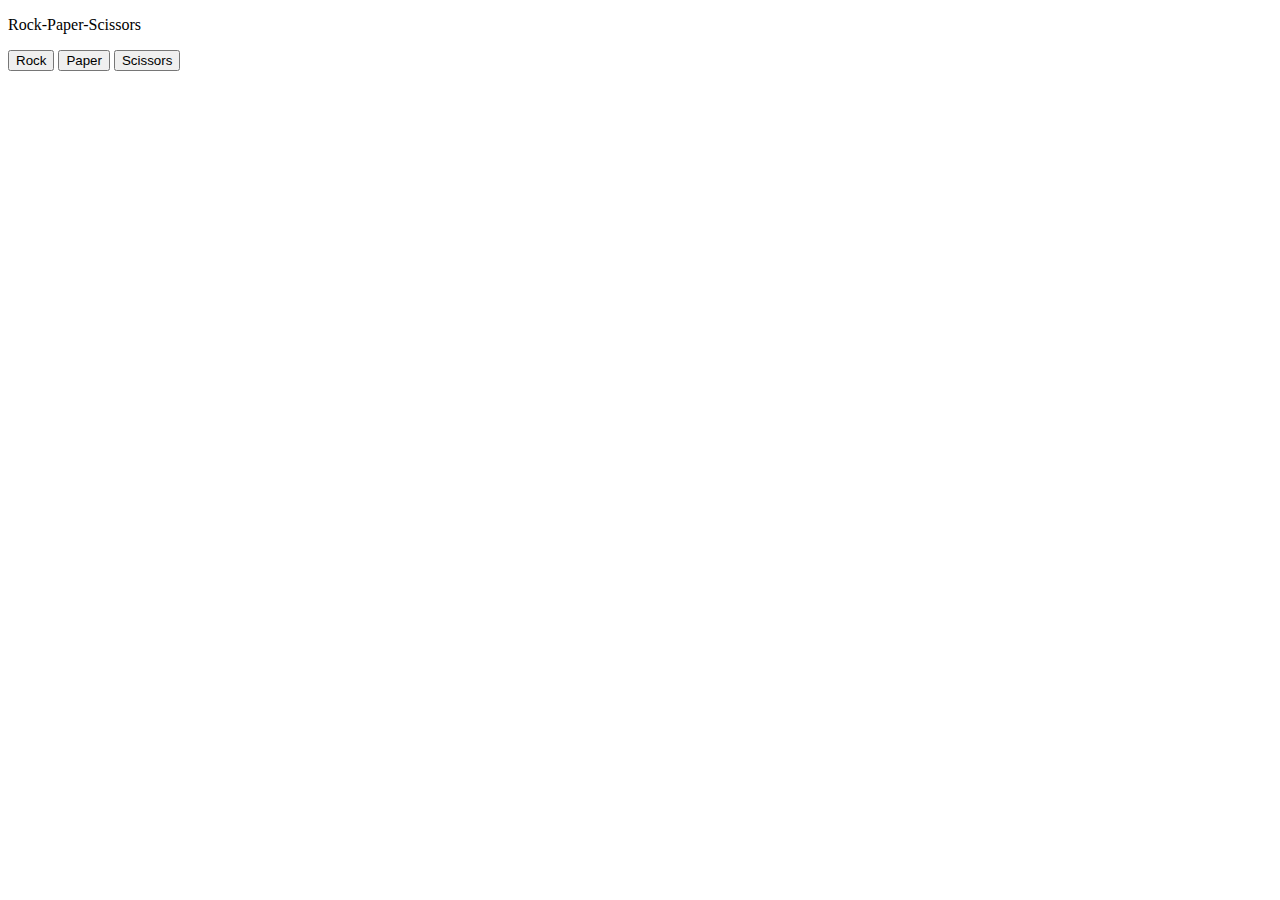
==== rock_paper_scissors.html @ bf872687 "Create rock-paper-scissors.html" ====
<!DOCTYPE html>
<html>
    <head>
        <title>
            Rock-Paper-Scissors
        </title>
    </head>
    <body>
        <p>Rock-Paper-Scissors</p>
        <button onclick="
        playGame('rock');
        ">
            Rock
        </button>

        <button onclick="
        playGame('paper');            
        ">
            Paper
        </button>

        <button onclick="
        playGame('scissors');
        ">
            Scissors
        </button>
        
        <script>
            alert("Welcome to my simple Rock-Paper-Scissors Game\nHave fun");

            function generateComputerMove(){            
                const randomNumber = Math.random();
                let computerMove = '';
                
                if (randomNumber >= 0 && randomNumber < (1/3)){
                    computerMove = 'rock'; 
                }
                else if(randomNumber >= (1/3) && randomNumber < (2/3)){
                    computerMove = 'paper';
                }
                else if(randomNumber >= (2/3) && randomNumber < 1){
                    computerMove = 'scissors';
                }
                return computerMove;
            }

            function playGame(playerMove){
                const computerMove = generateComputerMove();
            
                let result = '';
                if (playerMove === 'rock'){
                    if (computerMove === 'rock'){
                        result = 'Tie';
                    }
                    else if (computerMove === 'paper'){
                        result = 'You lose';
                    }
                    else if (computerMove === 'scissors'){
                        result = 'You win';
                    }
                }

                else if (playerMove === 'paper'){  
                    if (computerMove === 'rock'){
                        result = 'You win';
                    }
                    else if (computerMove === 'paper'){
                        result = 'Tie';
                    }
                    else if (computerMove === 'scissors'){
                        result = 'You lose';
                    }
                }

                else if (playerMove === 'scissors'){
                    if (computerMove === 'rock'){
                    result = 'You lose';
                    }
                    else if (computerMove === 'paper'){
                        result = 'You win';
                    }
                    else if (computerMove === 'scissors'){
                        result = 'Tie';
                    }
                }
                alert(`You picked ${playerMove}. Computer picked ${computerMove}. ${result}.`);
            }

        </script>
    </body>
</html>
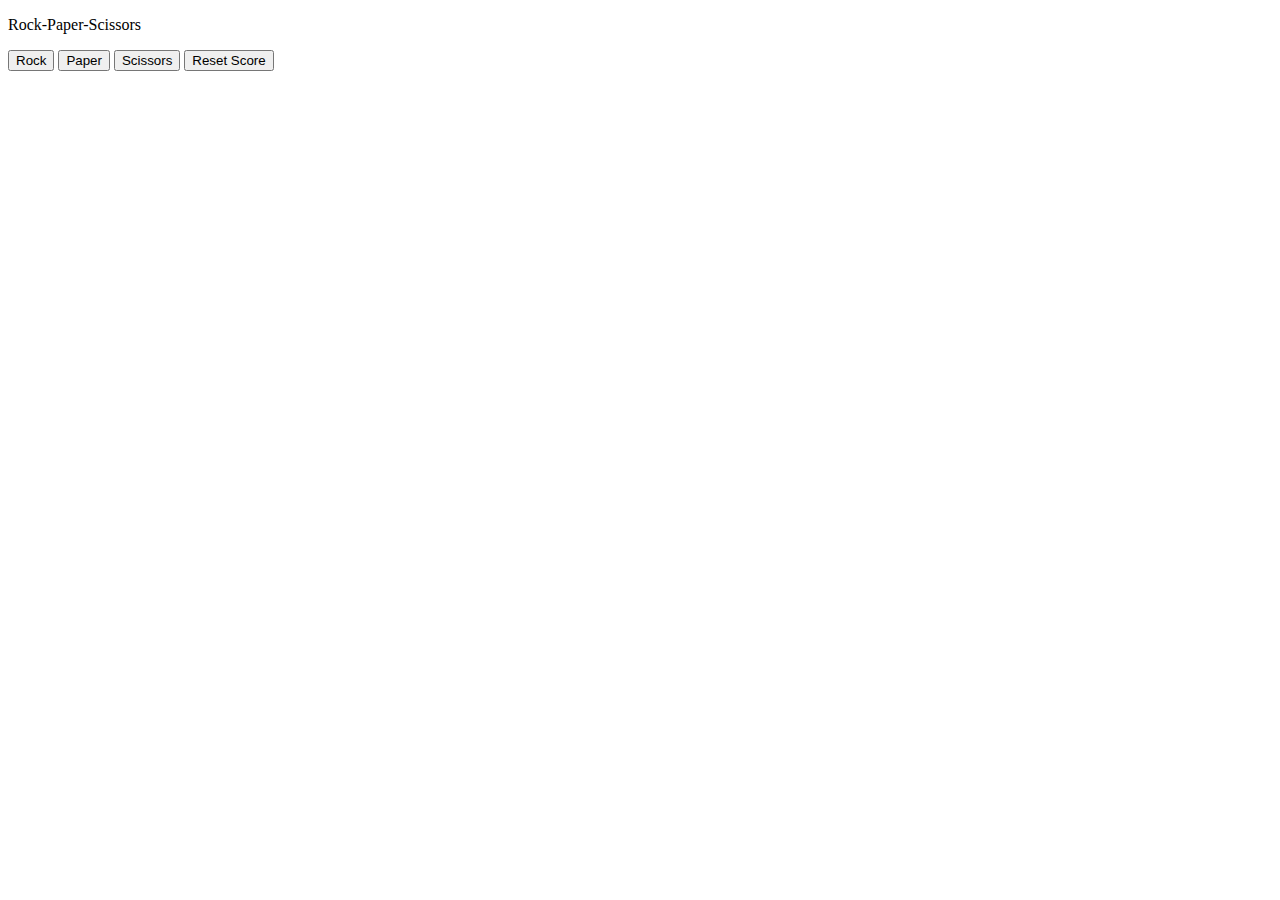
==== commit 40660ad8: "Update rock-paper-scissors.html (Including score feature))" ====
--- a/rock_paper_scissors.html
+++ b/rock_paper_scissors.html
@@ -24,8 +24,23 @@
         ">
             Scissors
         </button>
-        
+
+        <button onclick="
+        score.wins = 0;
+        score.ties = 0;
+        score.losses = 0;
+        alert(`Wins: ${score.wins}, Ties: ${score.ties}, Losses ${score.losses}`);
+        ">
+            Reset Score
+        </button>
+
         <script>
+            const score = {
+                wins: 0,
+                ties: 0,
+                losses: 0
+            }
+
             alert("Welcome to my simple Rock-Paper-Scissors Game\nHave fun");
 
             function generateComputerMove(){            
@@ -83,7 +98,19 @@
                         result = 'Tie';
                     }
                 }
-                alert(`You picked ${playerMove}. Computer picked ${computerMove}. ${result}.`);
+
+                if (result === 'You win'){
+                    score.wins += 1;
+                }
+                else if (result === 'Tie'){
+                    score.ties += 1;
+                }
+                else if (result === 'You lose'){
+                    score.losses += 1;
+                }
+
+                alert(`You picked ${playerMove}. Computer picked ${computerMove}. ${result}.
+ Wins: ${score.wins}, Ties: ${score.ties}, Losses ${score.losses}`);
             }
 
         </script>
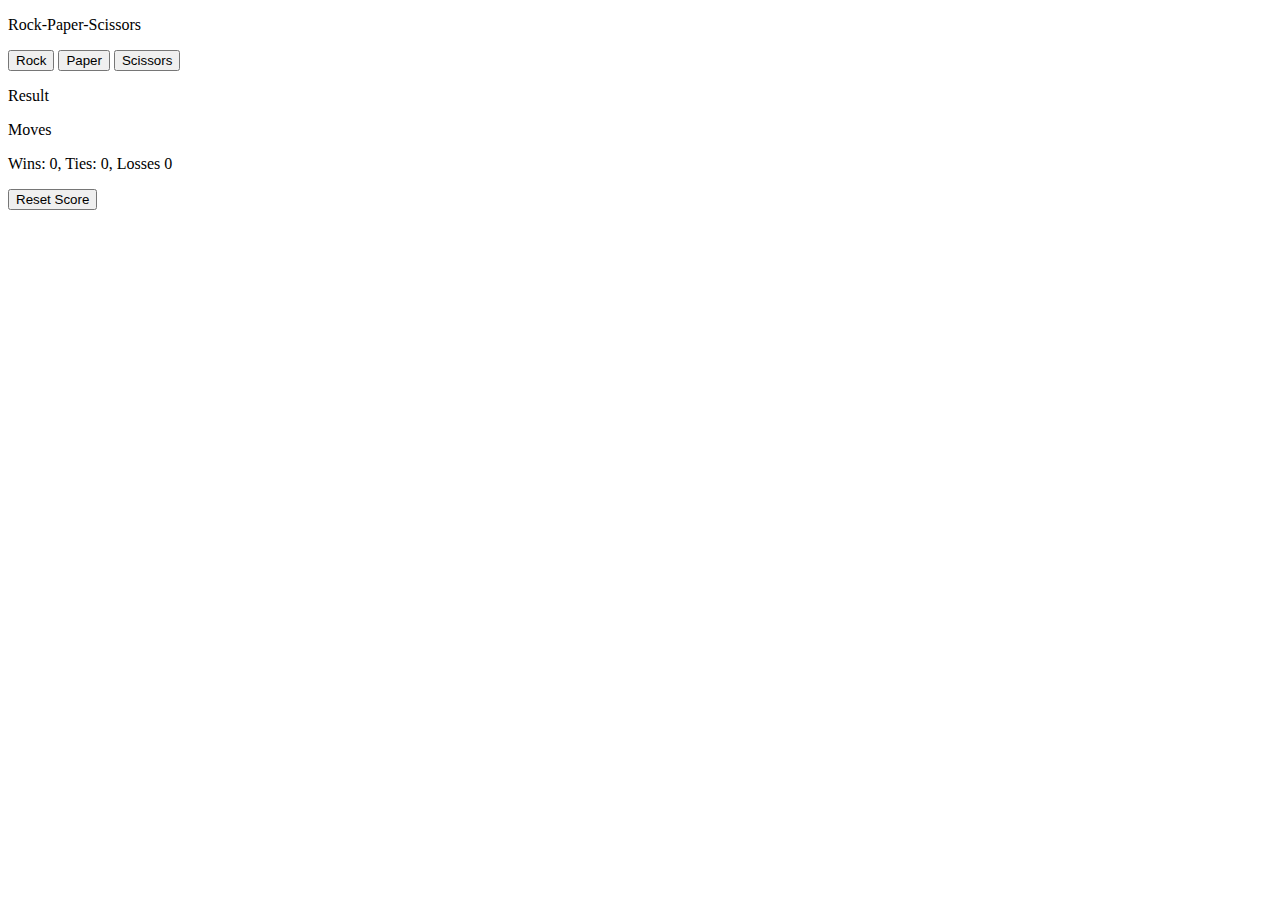
==== commit 2dac08c5: "Update rock-paper-scissors.html interface" ====
--- a/rock_paper_scissors.html
+++ b/rock_paper_scissors.html
@@ -25,23 +25,48 @@
             Scissors
         </button>
 
+        <p class="js-result">
+            Result
+        </p>
+
+        <p class="js-moves">
+            Moves
+        </p>
+
+        <p class="js-score">
+            Score
+        </p>
+
         <button onclick="
         score.wins = 0;
+        score.losses = 0;
         score.ties = 0;
-        score.losses = 0;
+        localStorage.removeItem('score');
         alert(`Wins: ${score.wins}, Ties: ${score.ties}, Losses ${score.losses}`);
+        updateScoreElement();
         ">
             Reset Score
         </button>
 
         <script>
-            const score = {
-                wins: 0,
-                ties: 0,
-                losses: 0
+            let score = localStorage.getItem('score');
+
+            if (!score || typeof score !== 'object'){
+                 score = {
+                    wins: 0,
+                    ties: 0,
+                    losses: 0
+                };
             }
 
             alert("Welcome to my simple Rock-Paper-Scissors Game\nHave fun");
+
+            updateScoreElement();
+
+            function updateScoreElement(){
+                document.querySelector('.js-score').innerHTML = 
+                `Wins: ${score.wins}, Ties: ${score.ties}, Losses ${score.losses}`;
+            }
 
             function generateComputerMove(){            
                 const randomNumber = Math.random();
@@ -109,8 +134,14 @@
                     score.losses += 1;
                 }
 
-                alert(`You picked ${playerMove}. Computer picked ${computerMove}. ${result}.
- Wins: ${score.wins}, Ties: ${score.ties}, Losses ${score.losses}`);
+                localStorage.setItem('score', JSON.stringify(score));
+
+                updateScoreElement();
+
+                document.querySelector('.js-result').innerHTML = `${result}`;
+
+                document.querySelector('.js-moves').innerHTML = `You: ${playerMove} - Computer: ${computerMove}`;
+                
             }
 
         </script>
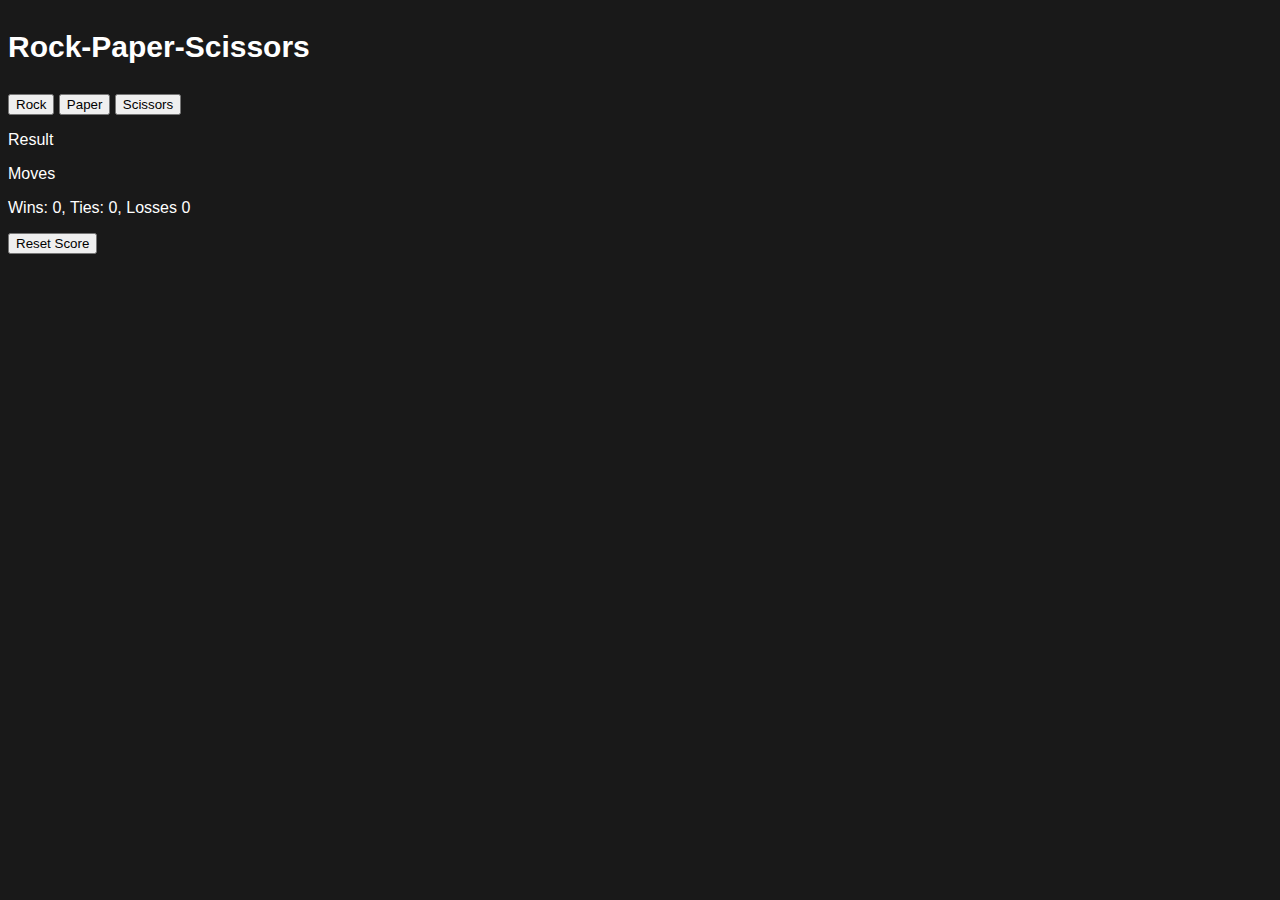
==== commit bec420cf: "Update rock-paper-scissors.html" ====
--- a/rock_paper_scissors.html
+++ b/rock_paper_scissors.html
@@ -4,9 +4,25 @@
         <title>
             Rock-Paper-Scissors
         </title>
+
+
+        <style>
+            body{
+                background-color: rgb(25,25,25);
+                color: white;
+                font-family: Arial;
+            }
+            .title{
+                font-size: 30px;
+                font-weight: bold;
+            }
+        </style>
     </head>
     <body>
-        <p>Rock-Paper-Scissors</p>
+
+        <p class="title">
+            Rock-Paper-Scissors
+        </p>
         <button onclick="
         playGame('rock');
         ">
@@ -140,7 +156,7 @@
 
                 document.querySelector('.js-result').innerHTML = `${result}`;
 
-                document.querySelector('.js-moves').innerHTML = `You: ${playerMove} - Computer: ${computerMove}`;
+                document.querySelector('.js-moves').innerHTML = `You: ${playerMove} - ${computerMove} :Computer`;
                 
             }
 
